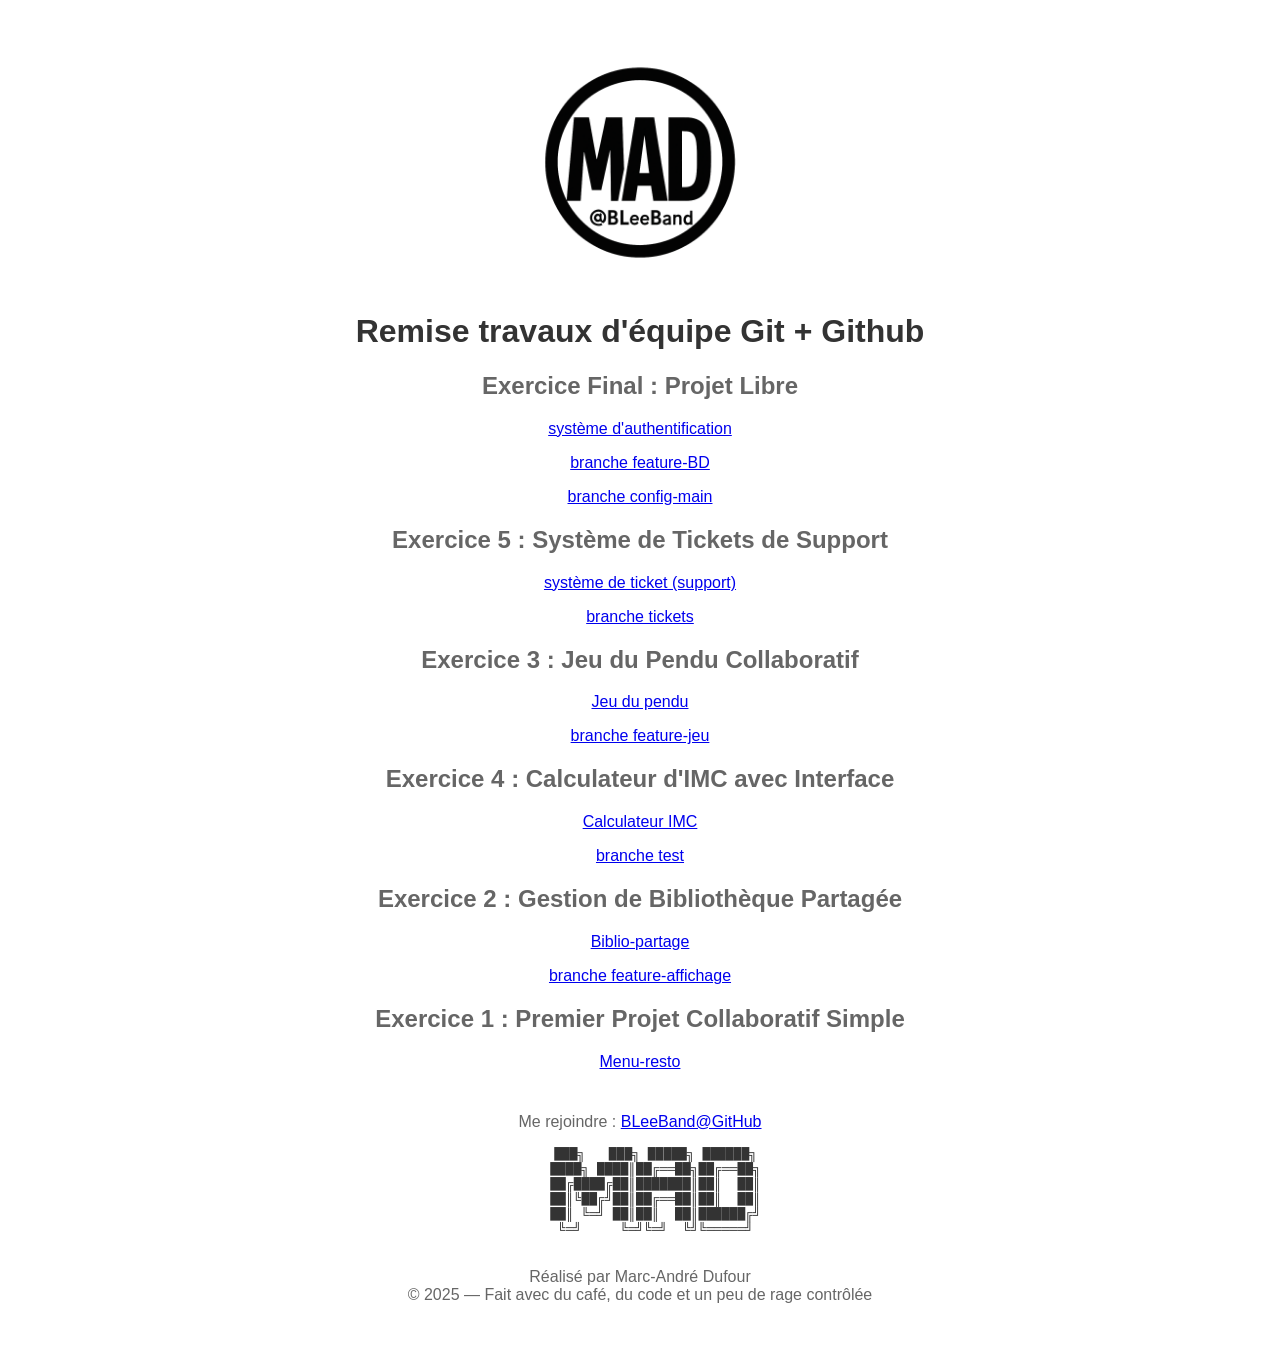
==== les_gelinottes.html @ 6dfd2792 "Add files" ====
<!DOCTYPE html>
<html lang="fr">
<head>
    <meta charset="UTF-8">
    <meta name="viewport" content="width=device-width, initial-scale=1.0">
    <title>BLeeBand</title>
    <link rel="icon" type="image/png" href="logo.png">
    <style>
        body { font-family: Arial, sans-serif; text-align: center; padding: 30px; }
        h1 { color: #333; }
        h2,p { color: #666; }
        .logo { margin-bottom: 20px; }
        .form-container { margin-top: 30px; }
        input[type="email"] { padding: 10px; width: 250px; border: 1px solid #ccc; }
        button { padding: 10px 20px; background-color: #007BFF; color: white; border: none; cursor: pointer; }
        footer {background-color: #ffffff; padding: 10px; text-align: center; color: #333;}
    </style>
</head>

<body>
    <div class="logo">
        <img src="MAD_logo.png" alt="Mon Logo" width="250">
    </div>
    <h1>Remise travaux d'équipe Git + Github</h1>
    <p></p>
    <div>
        <h2>Exercice Final : Projet Libre</h2>
        <p><a href="https://github.com/bleeband/systeme_authentification">système d'authentification</a></p>
        <p><a href="https://github.com/bleeband/systeme_authentification/tree/feature-BD">branche feature-BD</a></p>
        <p><a href="https://github.com/bleeband/systeme_authentification/tree/congig-main">branche config-main</a></p>        
        <h2>Exercice 5 : Système de Tickets de Support</h2>
        <p><a href="https://github.com/bleeband/Systeme_de_support">système de ticket (support)</a></p>
        <p><a href="https://github.com/bleeband/Systeme_de_support/tree/tickets">branche tickets</a></p>
        <h2>Exercice 3 : Jeu du Pendu Collaboratif</h2>
        <p><a href="https://github.com/Pascal-the-dog/Jeu_du_pendu">Jeu du pendu</a></p>
        <p><a href="https://github.com/Pascal-the-dog/Jeu_du_pendu/tree/feature-jeu">branche feature-jeu</a></p>
        <h2>Exercice 4 : Calculateur d'IMC avec Interface</h2>
        <p><a href="https://github.com/clementlaflamme/Calculateur-d-IMC-avec-Interface">Calculateur IMC</a></p>
        <p><a href="https://github.com/clementlaflamme/Calculateur-d-IMC-avec-Interface/tree/test">branche test</a></p>
        <h2>Exercice 2 : Gestion de Bibliothèque Partagée</h2>
        <p><a href="https://github.com/Grindy/biblio-partage">Biblio-partage</a></p>
        <p><a href="https://github.com/Grindy/biblio-partage/tree/feature-affichage">branche feature-affichage</a></p>
        <h2>Exercice 1 : Premier Projet Collaboratif Simple</h2>
        <p><a href="https://github.com/bleeband/Menu-resto">Menu-resto</a></p>

    </div>

<footer>
    <p>Me rejoindre : <a href="mailto:bleeband@gmail.com">BLeeBand@GitHub</a></p>
    <p>
    <pre>
    ███╗   ███╗ █████╗ ██████╗
    ████╗ ████║██╔══██╗██╔══██╗
    ██╔████╔██║███████║██║  ██║
    ██║╚██╔╝██║██╔══██║██║  ██║
    ██║ ╚═╝ ██║██║  ██║██████╔╝
    ╚═╝     ╚═╝╚═╝  ╚╝╚═════╝
    </pre>
    </p>

    <p>
    Réalisé par Marc-André Dufour<br>
    © 2025 — Fait avec du café, du code et un peu de rage contrôlée
    </p>

</footer>
    
</body>
</html>
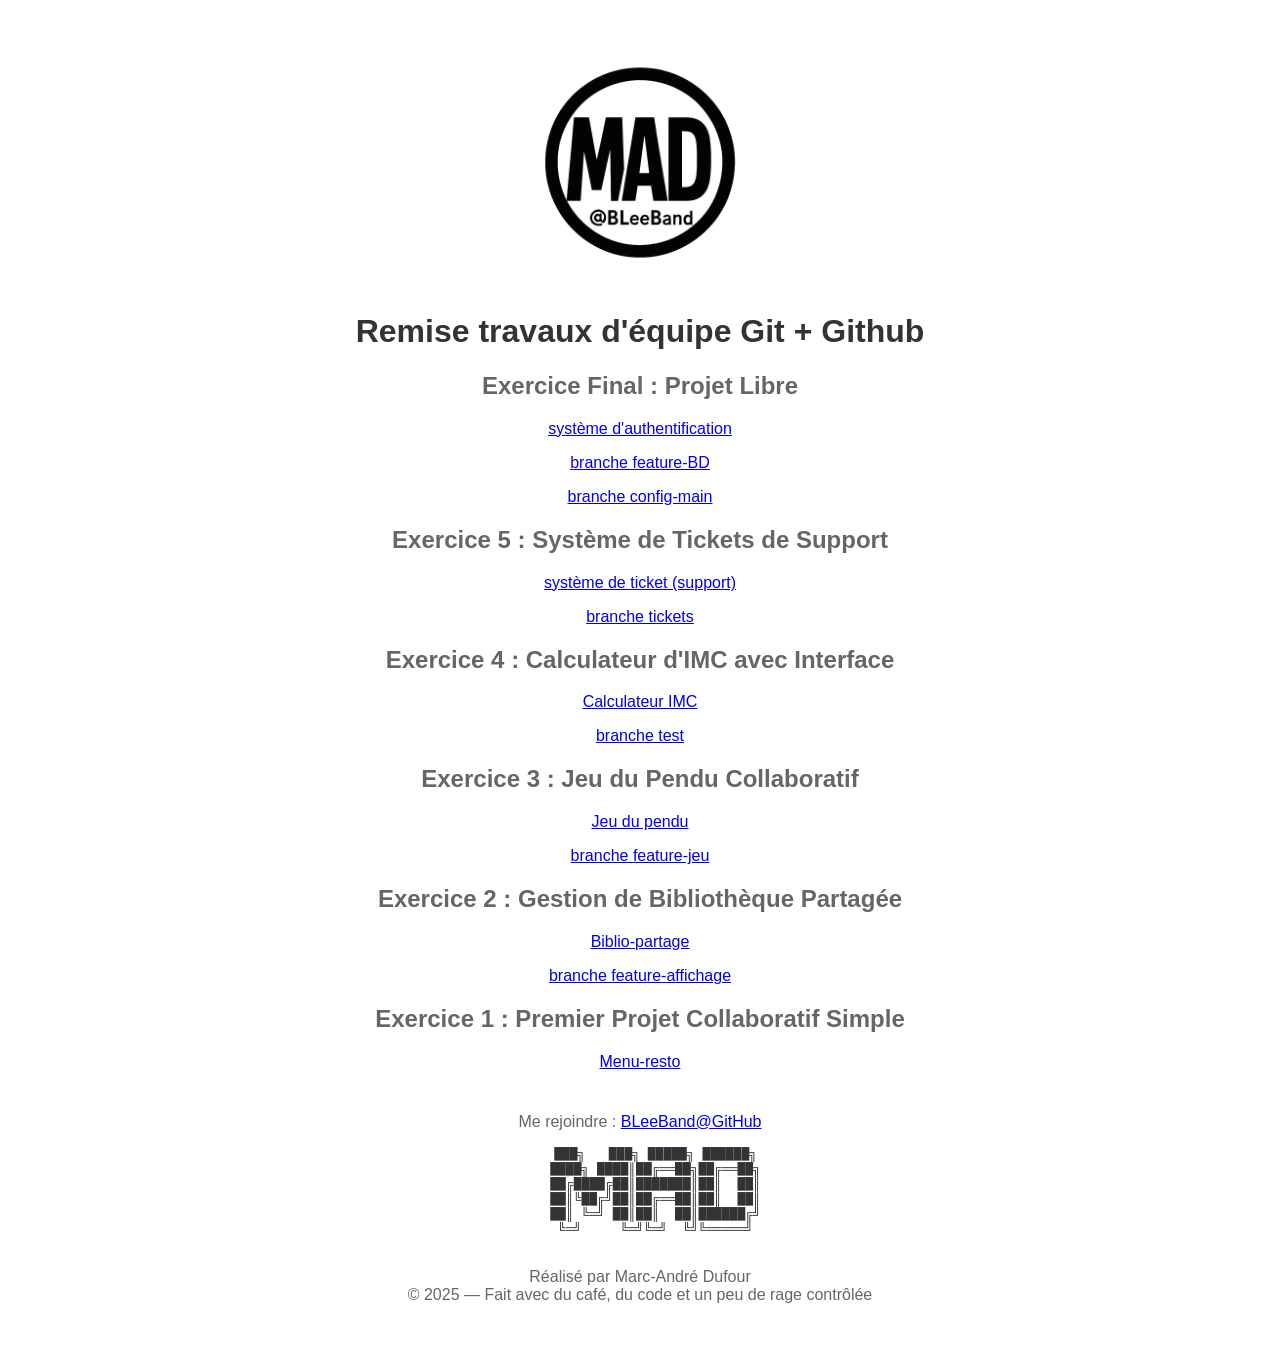
==== commit 2016c0d7: "fix:ordre des projets" ====
--- a/les_gelinottes.html
+++ b/les_gelinottes.html
@@ -31,12 +31,12 @@
         <h2>Exercice 5 : Système de Tickets de Support</h2>
         <p><a href="https://github.com/bleeband/Systeme_de_support">système de ticket (support)</a></p>
         <p><a href="https://github.com/bleeband/Systeme_de_support/tree/tickets">branche tickets</a></p>
+        <h2>Exercice 4 : Calculateur d'IMC avec Interface</h2>
+        <p><a href="https://github.com/clementlaflamme/Calculateur-d-IMC-avec-Interface">Calculateur IMC</a></p>
+        <p><a href="https://github.com/clementlaflamme/Calculateur-d-IMC-avec-Interface/tree/test">branche test</a></p>        
         <h2>Exercice 3 : Jeu du Pendu Collaboratif</h2>
         <p><a href="https://github.com/Pascal-the-dog/Jeu_du_pendu">Jeu du pendu</a></p>
         <p><a href="https://github.com/Pascal-the-dog/Jeu_du_pendu/tree/feature-jeu">branche feature-jeu</a></p>
-        <h2>Exercice 4 : Calculateur d'IMC avec Interface</h2>
-        <p><a href="https://github.com/clementlaflamme/Calculateur-d-IMC-avec-Interface">Calculateur IMC</a></p>
-        <p><a href="https://github.com/clementlaflamme/Calculateur-d-IMC-avec-Interface/tree/test">branche test</a></p>
         <h2>Exercice 2 : Gestion de Bibliothèque Partagée</h2>
         <p><a href="https://github.com/Grindy/biblio-partage">Biblio-partage</a></p>
         <p><a href="https://github.com/Grindy/biblio-partage/tree/feature-affichage">branche feature-affichage</a></p>
